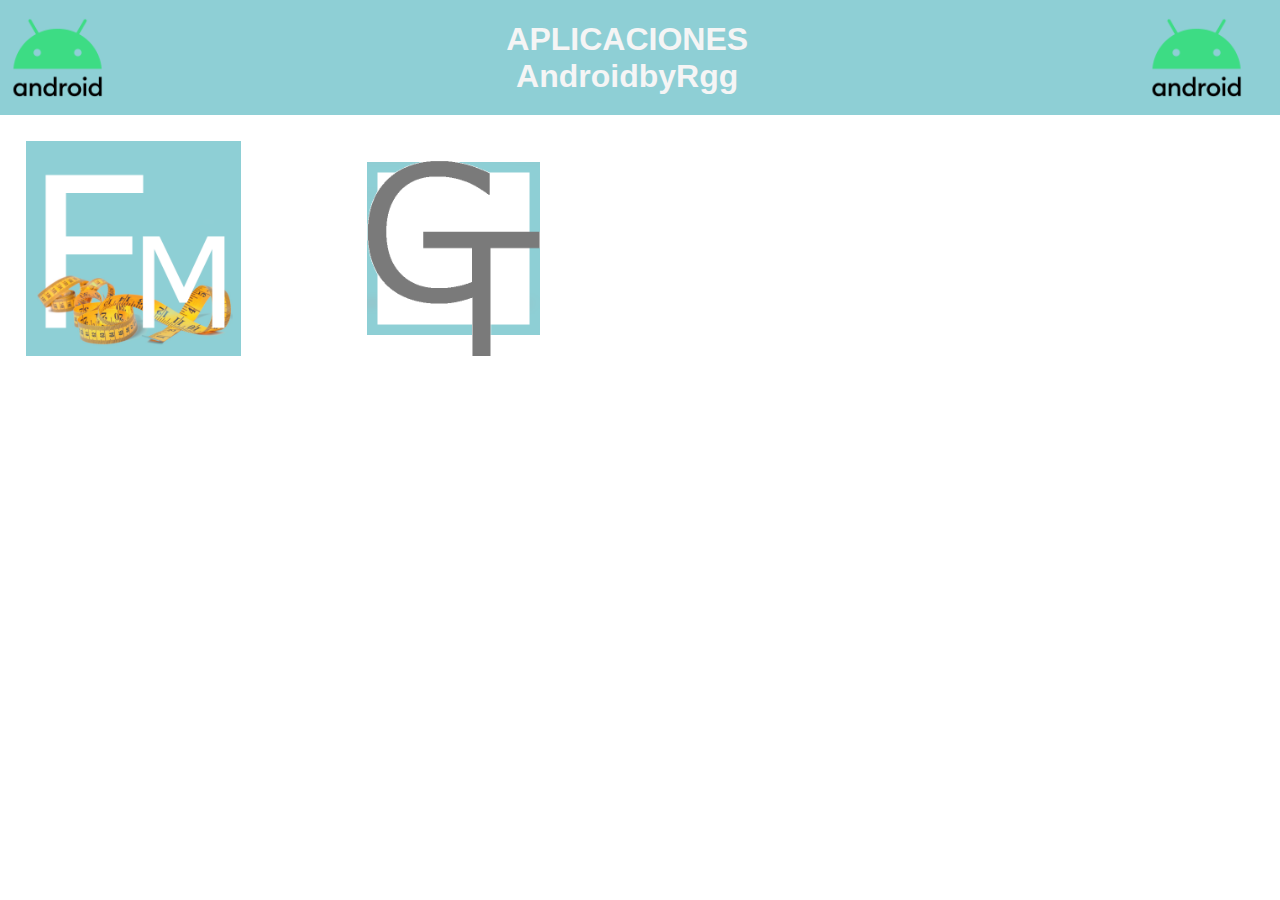
==== index.html @ 8b95112e "Initial commit" ====
<!DOCTYPE html>
<html lang="es">

<head>
    <meta charset="UTF-8">
    <meta name="viewport" content="width=device-width, initial-scale=1.0">
    <meta http-equiv="X-UA-Compatible" content="ie=edge">
    <link rel="stylesheet" href="./css/style_index.css">
    <title>AndroidbyRgg</title>
</head>

<body>
    <div>
        <div class="cabecera">
            <div class="div_cabecera">
                <img id="logo_izq" src="./images/logo_android_512px.png">
            </div>
            
            <div class="div_cabecera logo_txt">
                <p id="cab_text">
                    APLICACIONES<br>AndroidbyRgg
                </p>
            </div>
    
            <div class="div_cabecera">
                <img id="logo_der" src="./images/logo_android_512px.png">
            </div>

        </div>
            
        <div class="aplicaciones">
            <div class="aplicaciones_logo">
                <a href="./html/fitmed.html">
                    <img class="app"  src="./images/app_fitmed_512px.png" alt="">
                </a>
            </div>

            <div class="aplicaciones_logo">
                <a href="./html/gestension.html">
                    <img class="app" src="./images/app_gestension_512px.png" alt="">
                </a>
            </div >
            
            <div class="aplicaciones_logo">
                <a href="">
                    <img class="app" src="./images/fondo_transparente_512px.png" alt="">
                </a>
            </div>

            <div class="aplicaciones_logo">
                <a href="">
                    <img class="app" src="./images/fondo_transparente_512px.png" alt="">
                </a>
            </div>

        </div>
    </div>

    </div>

    <div>

    </div>
</body>

</html>
---- css/style_index.css ----
* {
    margin: 0px;
}


.cabecera {
    background-color: #8ecfd5;
    width: 100%;
    height: 9vw;
    display: flex;
}

.div_cabecera {
    float: left;
    
    
}

.logo {
    width: 10%;
    margin-left: auto;
    margin-right: auto;
    display: flex; 
}

.logo_txt {
    width: 80%;
    display: flex;
    
    
}

#cab_text {
    font-family:'Segoe UI', Tahoma, Geneva, Verdana, sans-serif;
    font-weight: bold;
    font-size: 2.5vw;
    color: whitesmoke;
    text-align: center;
    margin: auto;
}

#logo_der {
    width: 9vw;
    margin-left: auto;
    margin-right: auto;
    display: flex;
    
    
}

#logo_izq {
    width: 9vw;
    margin-left: auto;
    margin-right: auto;
    display: flex;
}

.aplicaciones {
    width: 100%;
    height: 15vw;
    display: flex;
    float: left;
    
}

.aplicaciones_logo {
    display: flex;
    margin: auto;
    padding: 2vw;
}

.app {
    width: 80%;
    margin: auto;
}
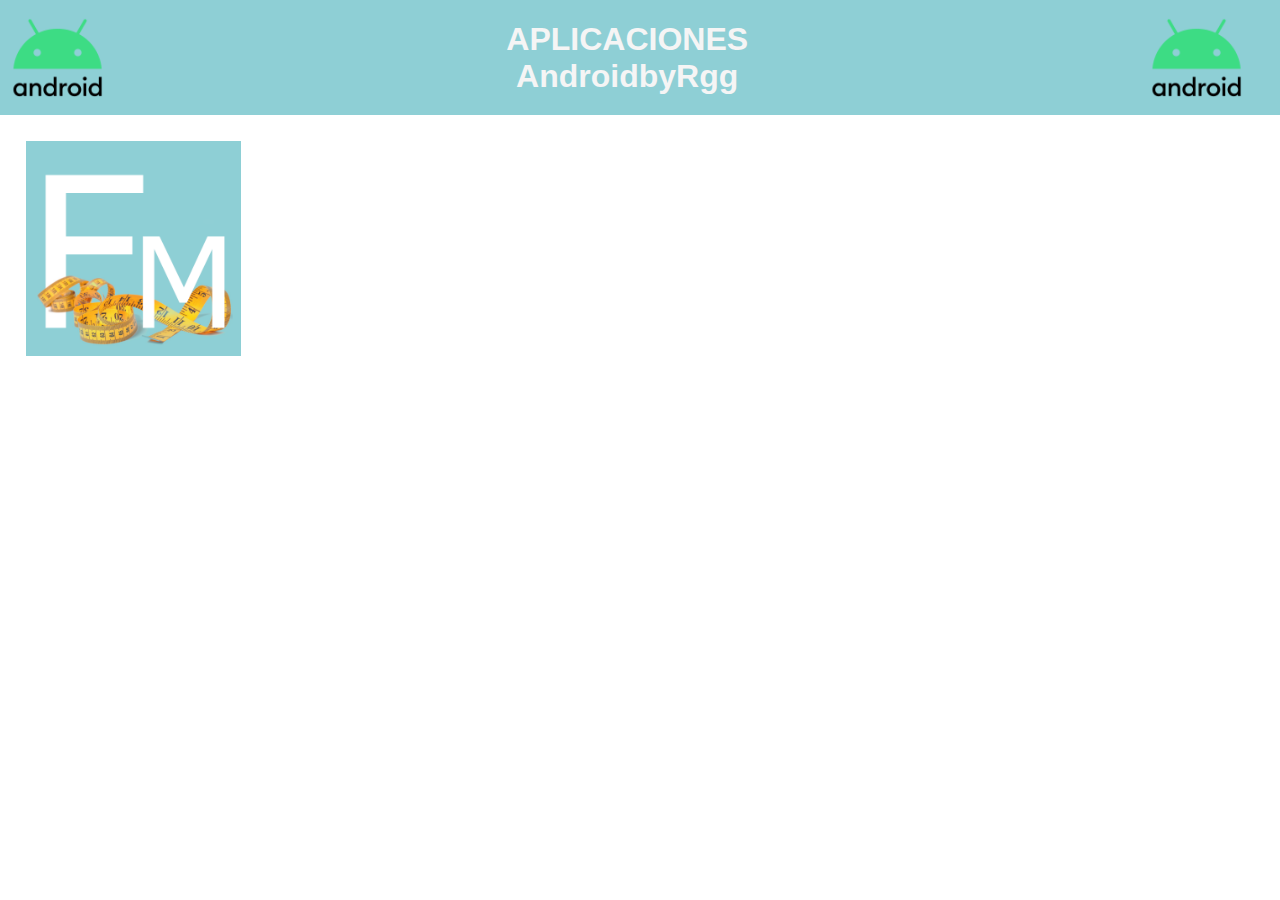
==== commit be5f2328: "Update index.html" ====
--- a/index.html
+++ b/index.html
@@ -37,7 +37,7 @@
 
             <div class="aplicaciones_logo">
                 <a href="./html/gestension.html">
-                    <img class="app" src="./images/app_gestension_512px.png" alt="">
+                    <img class="app" src="./images/fondo_transparente_512px.png" alt="">
                 </a>
             </div >
             
